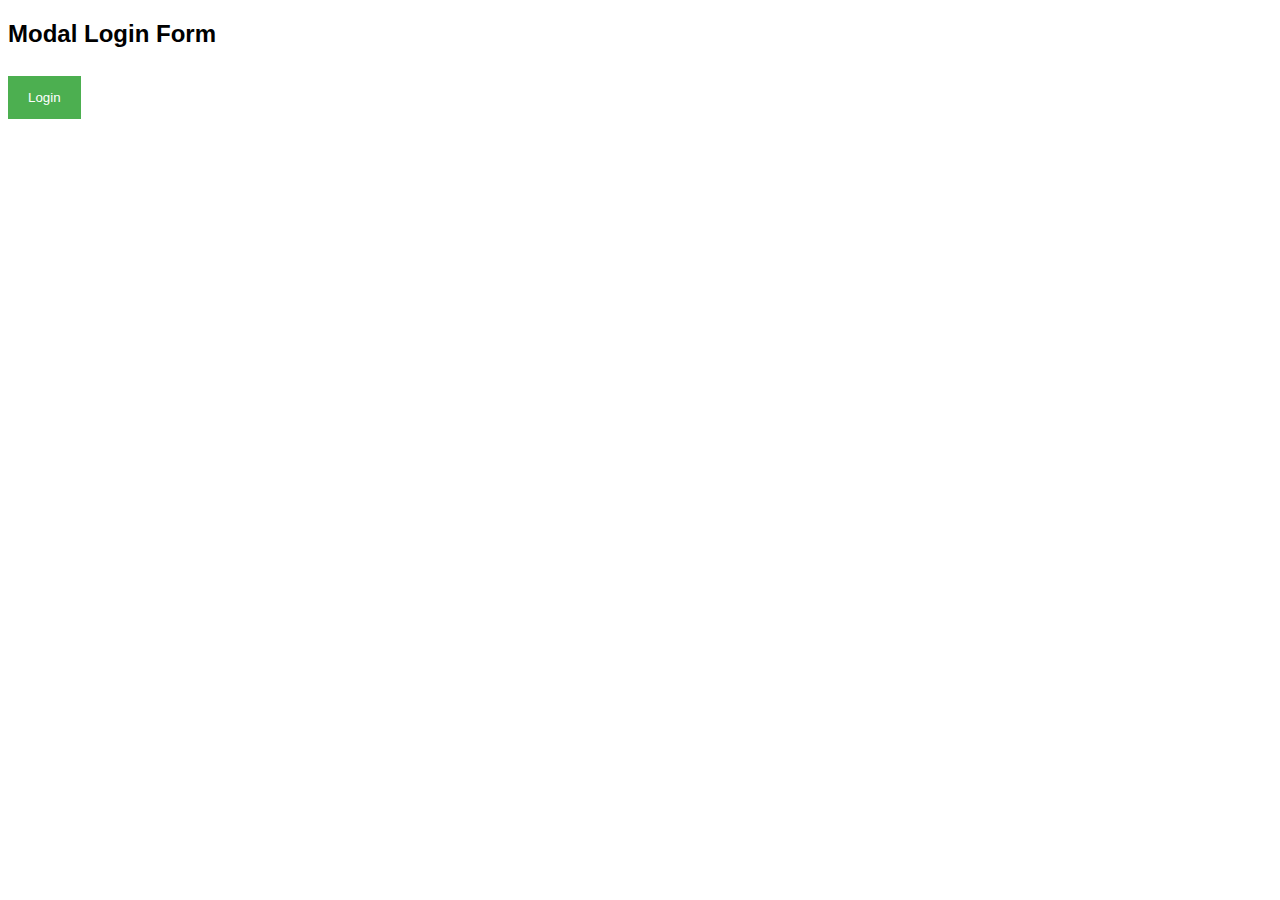
==== FormTest/form.html @ 9507bb6c "Commit" ====
<!doctype html>
<html>

<head>

  <link rel="stylesheet" href="form.css">

  <meta name="viewport" content="width=device-width, initial-scale=1">

</head>

<body>


<h2>Modal Login Form</h2>

<button onclick="document.getElementById('id01').style.display='block'" style="width:auto;">Login</button>

<div id="id01" class="modal">

  <form class="modal-content animate" action="/action_page.php">
    <div class="imgcontainer">
      <span onclick="document.getElementById('id01').style.display='none'" class="close" title="Close Modal">&times;</span>
      <img src="img_avatar2.png" alt="Avatar" class="avatar">
    </div>

    <div class="container">
      <label for="uname"><b>Username</b></label>
      <input type="text" placeholder="Enter Username" name="uname" required>

      <label for="psw"><b>Password</b></label>
      <input type="password" placeholder="Enter Password" name="psw" required>

      <button type="submit">Login</button>
      <label>
        <input type="checkbox" checked="checked" name="remember"> Remember me
      </label>
    </div>

    <div class="container" style="background-color:#f1f1f1">
      <button type="button" onclick="document.getElementById('id01').style.display='none'" class="cancelbtn">Cancel</button>
      <span class="psw">Forgot <a href="#">password?</a></span>
    </div>
  </form>
</div>

<script>
// Get the modal
var modal = document.getElementById('id01');

// When the user clicks anywhere outside of the modal, close it
window.onclick = function(event) {
    if (event.target == modal) {
        modal.style.display = "none";
    }
}
</script>


</body>

</html>
---- FormTest/form.css ----
body {font-family: Arial, Helvetica, sans-serif;}

/* Full-width input fields */
input[type=text], input[type=password] {
    width: 100%;
    padding: 12px 20px;
    margin: 8px 0;
    display: inline-block;
    border: 1px solid #ccc;
    box-sizing: border-box;
}

/* Set a style for all buttons */
button {
    background-color: #4CAF50;
    color: white;
    padding: 14px 20px;
    margin: 8px 0;
    border: none;
    cursor: pointer;
    width: 100%;
}

button:hover {
    opacity: 0.8;
}

/* Extra styles for the cancel button */
.cancelbtn {
    width: auto;
    padding: 10px 18px;
    background-color: #f44336;
}

/* Center the image and position the close button */
.imgcontainer {
    text-align: center;
    margin: 24px 0 12px 0;
    position: relative;
}

img.avatar {
    width: 40%;
    border-radius: 50%;
}

.container {
    padding: 16px;
}

span.psw {
    float: right;
    padding-top: 16px;
}

/* The Modal (background) */
.modal {
    display: none; /* Hidden by default */
    position: fixed; /* Stay in place */
    z-index: 1; /* Sit on top */
    left: 0;
    top: 0;
    width: 100%; /* Full width */
    height: 100%; /* Full height */
    overflow: auto; /* Enable scroll if needed */
    background-color: rgb(0,0,0); /* Fallback color */
    background-color: rgba(0,0,0,0.4); /* Black w/ opacity */
    padding-top: 60px;
}

/* Modal Content/Box */
.modal-content {
    background-color: #fefefe;
    margin: 5% auto 15% auto; /* 5% from the top, 15% from the bottom and centered */
    border: 1px solid #888;
    width: 80%; /* Could be more or less, depending on screen size */
}

/* The Close Button (x) */
.close {
    position: absolute;
    right: 25px;
    top: 0;
    color: #000;
    font-size: 35px;
    font-weight: bold;
}

.close:hover,
.close:focus {
    color: red;
    cursor: pointer;
}

/* Add Zoom Animation */
.animate {
    -webkit-animation: animatezoom 0.6s;
    animation: animatezoom 0.6s
}

@-webkit-keyframes animatezoom {
    from {-webkit-transform: scale(0)}
    to {-webkit-transform: scale(1)}
}

@keyframes animatezoom {
    from {transform: scale(0)}
    to {transform: scale(1)}
}

/* Change styles for span and cancel button on extra small screens */
@media screen and (max-width: 300px) {
    span.psw {
       display: block;
       float: none;
    }
    .cancelbtn {
       width: 100%;
    }
}
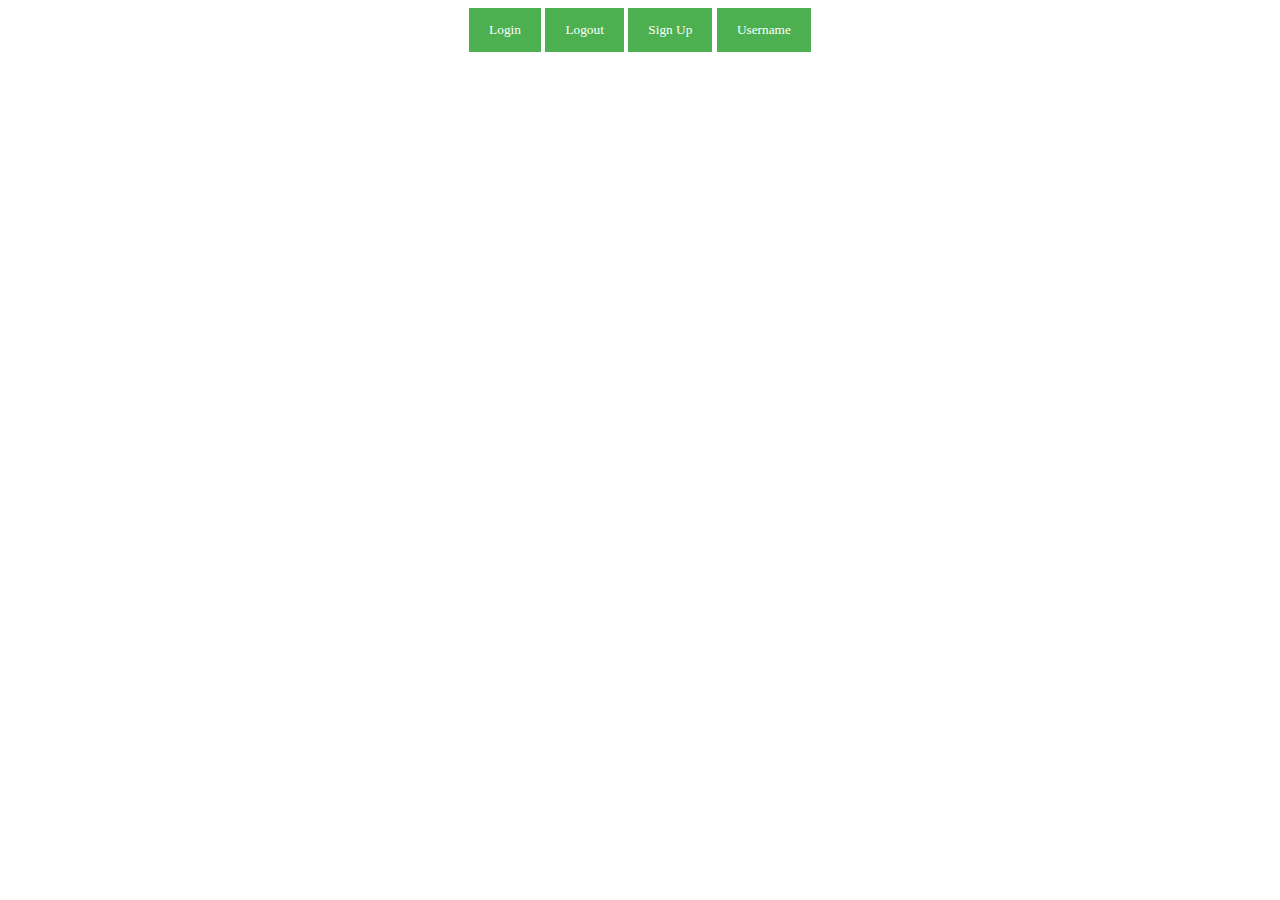
==== commit 8c6a7ce1: "Completed Forms w/out customized" ====
--- a/FormTest/form.html
+++ b/FormTest/form.html
@@ -11,47 +11,121 @@
 
 <body>
 
+  <div id="menubar"> <!-- holds the menubar -->
+      <nav> <!--Login and Logout Menubar-->
+        <ul>
+          <li><button onclick="document.getElementById('id01').style.display='block'" style="width:auto;">Login</button></li>
+          <li><button onclick="document.getElementById('id02').style.display='block'" style="width:auto;">Logout</button></li>
+          <li><button onclick="document.getElementById('id03').style.display='block'" style="width:auto;">Sign Up</button></li>
+          <li><button onclick="#" style="width:auto;">Username</button></li>
+        </ul>
+      </nav>
+    </div>
 
-<h2>Modal Login Form</h2>
 
-<button onclick="document.getElementById('id01').style.display='block'" style="width:auto;">Login</button>
+
+
 
 <div id="id01" class="modal">
 
   <form class="modal-content animate" action="/action_page.php">
     <div class="imgcontainer">
-      <span onclick="document.getElementById('id01').style.display='none'" class="close" title="Close Modal">&times;</span>
-      <img src="img_avatar2.png" alt="Avatar" class="avatar">
+      <span onclick="document.getElementById('id01').style.display='none'" class="close" title="">&times;</span>
+      <img src="AccountManagementImage.png" alt="Avatar" class="avatar">
     </div>
 
     <div class="container">
-      <label for="uname"><b>Username</b></label>
-      <input type="text" placeholder="Enter Username" name="uname" required>
+      <label for="uname1"><b>Username</b></label>
+      <input type="text" placeholder="Enter Username" name="uname1" required>
 
-      <label for="psw"><b>Password</b></label>
-      <input type="password" placeholder="Enter Password" name="psw" required>
+      <label for="psw1"><b>Password</b></label>
+      <input type="password" placeholder="Enter Password" name="psw1" required>
 
-      <button type="submit">Login</button>
+      <button type="submit" style="background-color:#336699">Login</button>
       <label>
         <input type="checkbox" checked="checked" name="remember"> Remember me
       </label>
     </div>
 
-    <div class="container" style="background-color:#f1f1f1">
-      <button type="button" onclick="document.getElementById('id01').style.display='none'" class="cancelbtn">Cancel</button>
-      <span class="psw">Forgot <a href="#">password?</a></span>
+    <div class="container" style="background-color:#336699">
+      <!--<button type="button" onclick="document.getElementById('id01').style.display='none'" class="cancelbtn">Cancel</button> -->
+      <!--<span class="psw">Forgot <a href="#">password?</a></span> -->
     </div>
   </form>
 </div>
 
+
+<div id="id02" class="modal">
+
+  <form class="modal-content animate" action="/action_page.php">
+    <div class="imgcontainer">
+      <span onclick="document.getElementById('id02').style.display='none'" class="close" title="">&times;</span>
+      <img src="AccountManagementImage.png" alt="Avatar" class="avatar">
+    </div>
+
+    <div class="container">
+      <button type="submit" style="background-color:#336699">Logout</button>
+    </div>
+
+    <div class="container" style="background-color:#336699">
+      <!--<button type="button" onclick="document.getElementById('id01').style.display='none'" class="cancelbtn">Cancel</button> -->
+      <!--<span class="psw">Forgot <a href="#">password?</a></span> -->
+    </div>
+  </form>
+</div>
+
+
+<div id="id03" class="modal">
+
+  <form class="modal-content animate" action="/action_page.php">
+    <div class="imgcontainer">
+      <span onclick="document.getElementById('id03').style.display='none'" class="close" title="">&times;</span>
+      <img src="AccountManagementImage.png" alt="Avatar" class="avatar">
+    </div>
+
+    <div class="container">
+      <label for="forename"><b>First Name*</b></label>
+      <input type="text" placeholder="Enter First Name" name="forename">
+
+      <label for="surname"><b>Last Name*</b></label>
+      <input type="text" placeholder="Enter Password" name="surname">
+
+      <label for="uname2"><b>Username</b></label>
+      <input type="text" placeholder="Enter Username" name="uname2" required>
+
+      <label for="psw2"><b>Password</b></label>
+      <input type="password" placeholder="Enter Password" name="psw2" required>
+
+      <button type="submit" style="background-color:#336699">Login</button>
+      <label>
+        <input type="checkbox" checked="checked" name="remember"> Remember me
+      </label>
+    </div>
+
+    <div class="container" style="background-color:#336699">
+      <!--<button type="button" onclick="document.getElementById('id01').style.display='none'" class="cancelbtn">Cancel</button> -->
+      <!--<span class="psw">Forgot <a href="#">password?</a></span> -->
+    </div>
+  </form>
+</div>
+
+
 <script>
 // Get the modal
 var modal = document.getElementById('id01');
+var modal2 = document.getElementById('id02');
+var modal3 = document.getElementById('id03');
 
 // When the user clicks anywhere outside of the modal, close it
 window.onclick = function(event) {
     if (event.target == modal) {
         modal.style.display = "none";
+    }
+    else if(event.target == modal2) {
+        modal2.style.display = "none";
+    }
+    else if(event.target == modal3) {
+      modal3.style.display = "none";
     }
 }
 </script>
--- a/FormTest/form.css
+++ b/FormTest/form.css
@@ -1,4 +1,47 @@
 body {font-family: Arial, Helvetica, sans-serif;}
+
+button, .imgcontainer, .modalcontent, input, label {
+  font-family: 'Pacifico', cursive;
+}
+
+/*#menubar {
+  text-align:center;
+}*/
+
+/*nav bar css*/
+nav>ul {
+  list-style-type:none;
+  margin:auto;
+  padding:0;
+  overflow:hidden;
+  width:30%;
+  text-align: center;
+
+
+}
+
+nav>ul>li {
+  /*float:left;
+  text-align:center;*/
+  display:inline-block;
+}
+
+nav>ul>li a {
+  background-color: #4CAF50;
+  color:white;
+  display: block;
+  padding: 14px 20px;
+  margin:8px 0;
+  border:none;
+  /*cursor:pointer;*/
+  /*text-align: center;*/
+  font-size:
+  text-decoration: none;
+}
+
+li a:hover {
+  color: #363636;
+}
 
 /* Full-width input fields */
 input[type=text], input[type=password] {
@@ -8,6 +51,7 @@
     display: inline-block;
     border: 1px solid #ccc;
     box-sizing: border-box;
+    font-family: 'Pacifico', cursive;
 }
 
 /* Set a style for all buttons */
@@ -15,7 +59,9 @@
     background-color: #4CAF50;
     color: white;
     padding: 14px 20px;
-    margin: 8px 0;
+    /*margin: 8px 8px;*/
+    /*text-align:center;*/
+    margin:auto;
     border: none;
     cursor: pointer;
     width: 100%;
@@ -73,7 +119,10 @@
     background-color: #fefefe;
     margin: 5% auto 15% auto; /* 5% from the top, 15% from the bottom and centered */
     border: 1px solid #888;
-    width: 80%; /* Could be more or less, depending on screen size */
+    /*width: 80%; /* Could be more or less, depending on screen size */
+    width: 30%;
+    max-width: 335px;
+    min-width: 334px;
 }
 
 /* The Close Button (x) */
@@ -108,7 +157,7 @@
     to {transform: scale(1)}
 }
 
-/* Change styles for span and cancel button on extra small screens */
+/* Change styles for span and cancel button on extra small screens
 @media screen and (max-width: 300px) {
     span.psw {
        display: block;
@@ -117,4 +166,4 @@
     .cancelbtn {
        width: 100%;
     }
-}
+}*/
